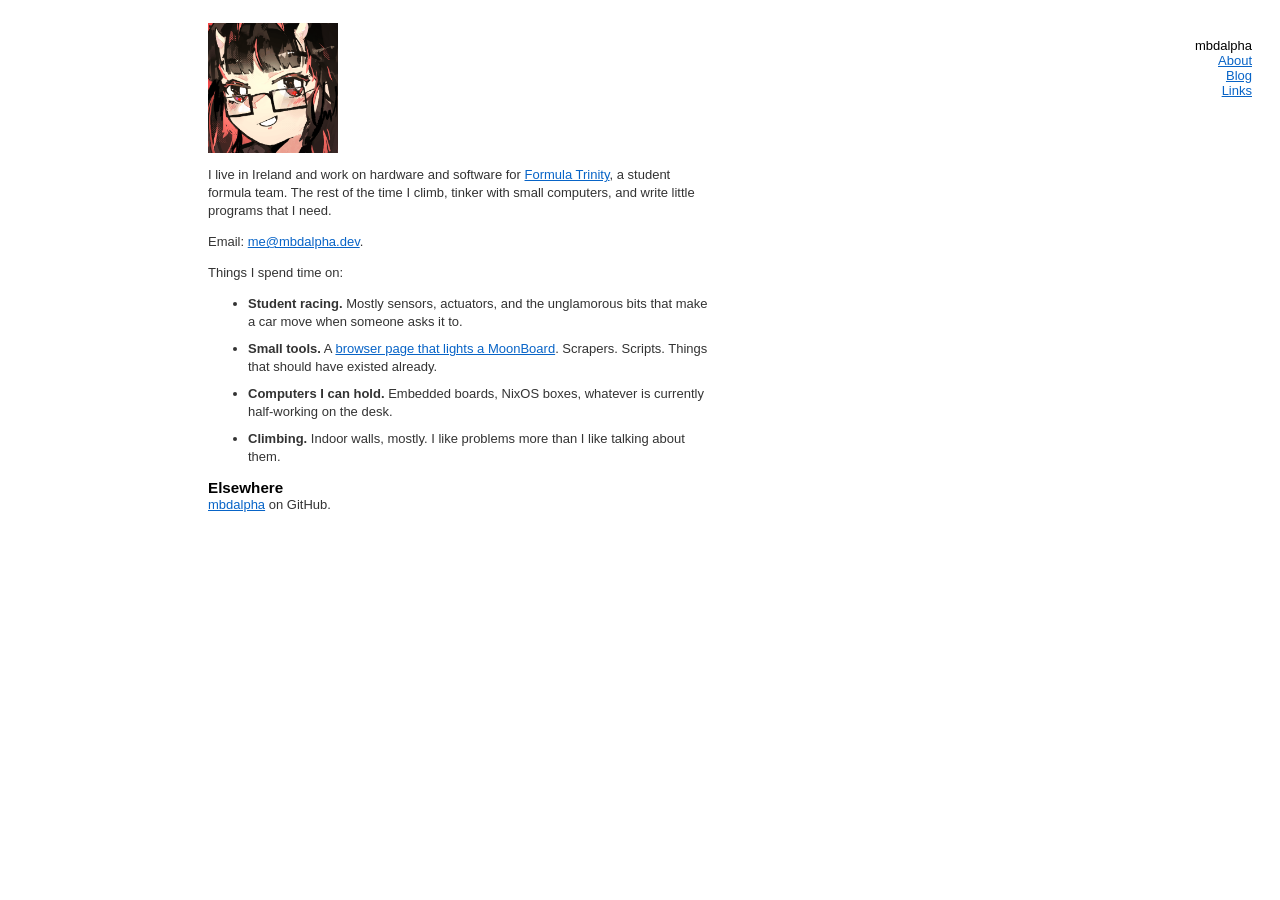
==== about/index.html @ 81917a80 "Initial personal site. Static HTML for GitHub Pages." ====
<html>
<head>
  <link rel="stylesheet" href="../static/style.css">
  <meta charset="utf-8">
  <title>About · mbdalpha</title>
</head>
<body>
<div id="menu">
<span class="title">mbdalpha</span>
<ul>
  <li><a href="../about/">About</a></li>
  <li><a href="../blog/">Blog</a></li>
  <li><a href="../links/">Links</a></li>
</ul>
</div>
<div id="left">&nbsp;</div>
<div id="content">

<img src="../static/profile.png" height="130">

<p>I live in Ireland and work on hardware and software for <a href="https://www.formulatrinity.ie/">Formula Trinity</a>, a student formula team. The rest of the time I climb, tinker with small computers, and write little programs that I need.</p>

<p>Email: <a href="mailto:me@mbdalpha.dev">me@mbdalpha.dev</a>.</p>

<p>Things I spend time on:</p>

<ul>
  <li><b>Student racing.</b> Mostly sensors, actuators, and the unglamorous bits that make a car move when someone asks it to.</li>
  <li><b>Small tools.</b> A <a href="https://mbdalpha.github.io/moonlink-pwa/">browser page that lights a MoonBoard</a>. Scrapers. Scripts. Things that should have existed already.</li>
  <li><b>Computers I can hold.</b> Embedded boards, NixOS boxes, whatever is currently half-working on the desk.</li>
  <li><b>Climbing.</b> Indoor walls, mostly. I like problems more than I like talking about them.</li>
</ul>

<h3>Elsewhere</h3>

<p class="notop"><a href="https://github.com/mbdalpha">mbdalpha</a> on GitHub.</p>

</div>
</body>
</html>
---- static/style.css ----
body {
  font-family: Helvetica;
  font-size: 13px;
}

#menu {
  float: right;
  margin-top: 30px;
  margin-right: 20px;
  text-align: right;
  width: 150px;
  font-family: "Myriad Pro", "Helvetica Neue", Helvetica;
}

#menu .title {
}

#menu ul {
  list-style-type: none;
  margin: 0;
  padding: 0;
}

#menu li {
}

#menu li a {
  display: inline-block;
  color: #0864c7;
}

#left {
  height: 1px;
  float: left;
  display: block;
  min-width: 0;
  overflow: hidden;
  width: 200px;
  margin: 0;
  padding: 0;
}

#content {
  margin-top: 15px;
  float: left;
  width: 500px;
}

#content h1, #content h2, #content h3 {
  font-family: "Myriad Pro", "Helvetica Neue", Helvetica;
  margin: 0;
}

#content h2 {
  margin-top: 2em;
}

#content .byline, #content .byline a, #content .note {
  font-size: 10px;
  color: #aaa;
}

#content a, #content a:visited {
  color: #0864c7;
}

#content p, #content ul {
  color: #333;
  line-height: 18px;
}

#content p.notop {
  margin-top: 0;
}

#content li {
  margin-bottom: 0.7em;
}

.post + .post {
  margin-top: 50px;
}
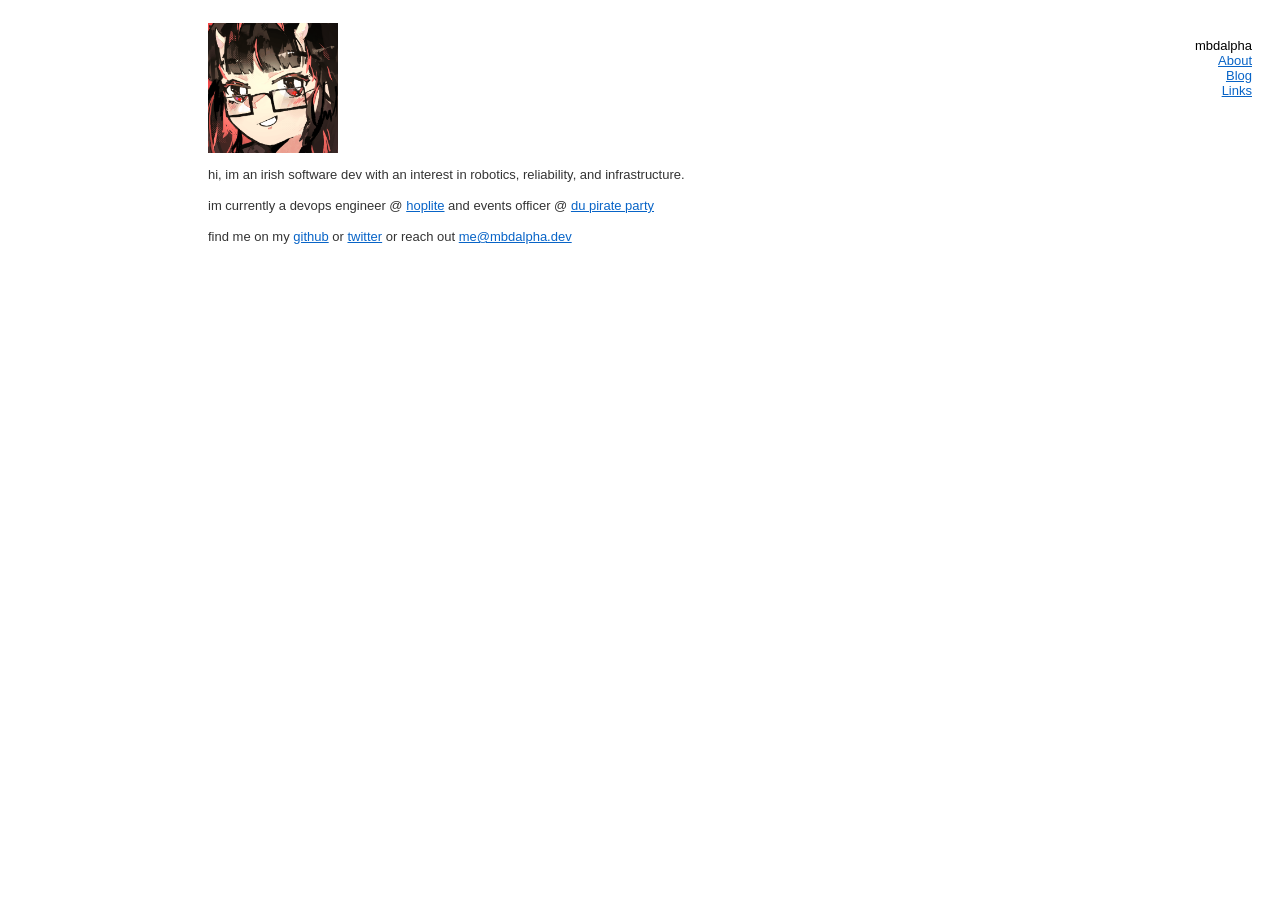
==== commit fc541cc1: "Rewrite about page" ====
--- a/about/index.html
+++ b/about/index.html
@@ -18,22 +18,11 @@
 
 <img src="../static/profile.png" height="130">
 
-<p>I live in Ireland and work on hardware and software for <a href="https://www.formulatrinity.ie/">Formula Trinity</a>, a student formula team. The rest of the time I climb, tinker with small computers, and write little programs that I need.</p>
+<p>hi, im an irish software dev with an interest in robotics, reliability, and infrastructure.</p>
 
-<p>Email: <a href="mailto:me@mbdalpha.dev">me@mbdalpha.dev</a>.</p>
+<p>im currently a devops engineer @ <a href="https://hoplite.sh">hoplite</a> and events officer @ <a href="https://pirates.ie">du pirate party</a></p>
 
-<p>Things I spend time on:</p>
-
-<ul>
-  <li><b>Student racing.</b> Mostly sensors, actuators, and the unglamorous bits that make a car move when someone asks it to.</li>
-  <li><b>Small tools.</b> A <a href="https://mbdalpha.github.io/moonlink-pwa/">browser page that lights a MoonBoard</a>. Scrapers. Scripts. Things that should have existed already.</li>
-  <li><b>Computers I can hold.</b> Embedded boards, NixOS boxes, whatever is currently half-working on the desk.</li>
-  <li><b>Climbing.</b> Indoor walls, mostly. I like problems more than I like talking about them.</li>
-</ul>
-
-<h3>Elsewhere</h3>
-
-<p class="notop"><a href="https://github.com/mbdalpha">mbdalpha</a> on GitHub.</p>
+<p>find me on my <a href="https://github.com/mbdalpha">github</a> or <a href="https://twitter.com/mbdalpha">twitter</a> or reach out <a href="mailto:me@mbdalpha.dev">me@mbdalpha.dev</a></p>
 
 </div>
 </body>
